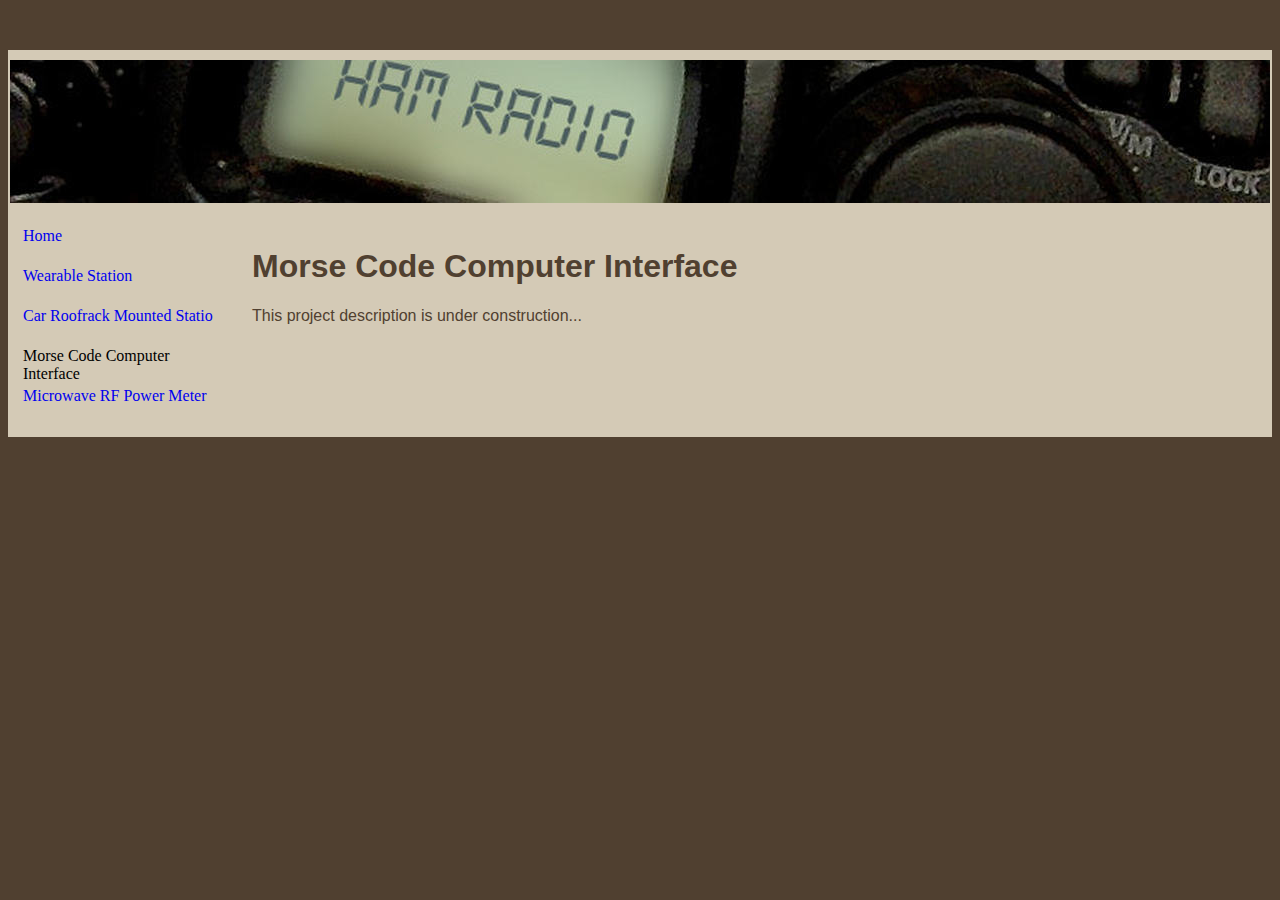
==== cw-interface.html @ ce5e02c2 "web site draft" ====
<!DOCTYPE html>
<HTML>
  <HEAD>
    <TITLE>Morse Code Computer Interface</TITLE>
    <LINK href="main.css" rel="stylesheet" type="text/css" charset="utf-8"/>
    <script type="text/javascript" src="common.js"></script>
  </HEAD>
  <BODY>
    <DIV id="main">
      <DIV id="popup-div"><img id="enlarged-image" src="" alt="Enlarged Image" onclick="closePopup();"/></DIV>      
      <DIV class="separator"></DIV>
      <DIV class="title"><IMG id="image-title" alt="image title" src="title-image2.jpg"/></DIV>
      <DIV class="container">
        
<!-- Side menu -->

<div class="sidemenu">
  <span><a href="index.html">Home</a></span>
  <span><a href="wearable-station.html">Wearable Station</a></span>
  <span><a href="roofrack-station.html">Car Roofrack Mounted Station</a></span>
  <span>Morse Code Computer Interface</span>
  <span><a href="rf-power-meter.html">Microwave RF Power Meter</a></span>
</div>
      
<!-- Page context -->

<div id="page">
  <h1>Morse Code Computer Interface</h1>
  <p>This project description is under construction...</p>
</div>
        <DIV class="row-end"></DIV>
      </DIV>
<!-- Page footer -->
      <DIV class="separator"></DIV>
    </DIV>
  </BODY>
</HTML>
---- main.css ----
body {
  background-color: #504030;
}

#main {
  position: relative;
  width: 1264px;
  margin: 50px auto;
  background-color: #d4cab6;
}

.container {
  height: 100%;
}

.row-end {
  clear: both;
}

.sidemenu span {
  display: block;
  width: 100%;
  height: 40px;
  background: #d4cab6;
  padding-left: 10px;
  padding-right: 10px;
}

.sidemenu span a {
  text-decoration: none;
}

.sidemenu {
  float: left;
  height: 100%;
  width: 200px;
  z-index: 1;
  top: 0;
  left: 0;
  overflow-x: hidden;
  padding-top: 20px;
  padding-left: 5px;
}

.image img {
  width: 100%;
}

.image {
    margin: auto;
    border: 3px solid green;
    padding: 10px;
}

.menu2 {
  padding: 2px 0px;
  border-left: 2px solid #d4cab6;
  border-right: 2px solid #d4cab6;
}

#page {
  float: right;
  width: 1000px;
  background-color: #d4cab6;
  font-family: Verdana, Geneva, sans-serif;
  font-size: 16px;
  color: #504030;
  padding: 20px 20px 20px 20px;
}
#page a {
  color: #504030;
}

#page h2 {
  font-size: 16px;
}

#image-title {
  width: 1196;
}

.left-column {
  float: left;
  width: 350px;
}

.right-column {
  float: right;
  width: 350px;
}

.page-footer {
  clear: both;
}

.separator {
  position: relative;
  height: 10px;
}

.title {
  position: relative;
  border-left: 2px solid #d4cab6;
  border-right: 2px solid #d4cab6;
}

.tip {
  float: right;
  width: 35%;
  border-style: solid;
  border-width: 1px;
  border-color: #504030;    
  margin-left: 10px;  
}

.tip-title {
  position: relative;
  padding: 5px 5px 5px 5px;
  font-weight: bold;
  font-style: italic;  
  color: #F0F0D0;
  text-align: center;
  background-color: #504030;
}

.tip-text {
  position: relative;
  padding: 10px 7px 10px 7px;
  font-family: "arial narrow", arial, sans-serif;
  font-size: 12px;
  font-style: italic;
}

.cell-text {
  position: relative;
  margin: 5px 0px 5px 0px;
}

.cell {
  position: relative;
  height: 100px;
  vertical-align: center;
  padding: 5px 0px 5px 0px;
}

.picture-link {
  float: left;
  margin-right: 10px;
}

.picture {
  float: left;
  margin-right: 10px;    
  margin-top: 5px;      
  margin-bottom: 5px;        
}

.page-header {
  position: relative;
  width: 100%;
}

.page-separator {
  clear: both;
  height: 10px;
}

.page-divider {
  height: 1px;
  width: 100%;
}

.active {
    color: #504030;
    background-color: #d4cab6;
}

img.small {
    float: right;
    border: 1px dotted black;
    margin: 0px 0px 20px 20px;
}

img.centerimg {        
  display:block;
  margin-left:auto;
  margin-right:auto;
}

#popup-div {
    position:fixed;
    left: 50%;
    top: 50%;
    display: none;
    -ms-transform: translate(-50%,-50%);
    -moz-transform:translate(-50%,-50%);
    -webkit-transform: translate(-50%,-50%);
    transform: translate(-50%,-50%);
}

/* Tooltip text */
.centerimg .tooltiptext {
    visibility: hidden;
    width: 120px;
    background-color: #555;
    color: #fff;
    text-align: center;
    padding: 5px 0;
    border-radius: 6px;

    /* Position the tooltip text */
    position: absolute;
    z-index: 1;
    bottom: 125%;
    left: 50%;
    margin-left: -60px;

    /* Fade in tooltip */
    opacity: 0;
    transition: opacity 1s;
}

/* Tooltip arrow */
.centerimg .tooltiptext::after {
    content: "";
    position: absolute;
    top: 100%;
    left: 50%;
    margin-left: -5px;
    border-width: 5px;
    border-style: solid;
    border-color: #555 transparent transparent transparent;
}

/* Show the tooltip text when you mouse over the tooltip container */
.centerimg:hover .tooltiptext {
    visibility: visible;
    opacity: 1;
}
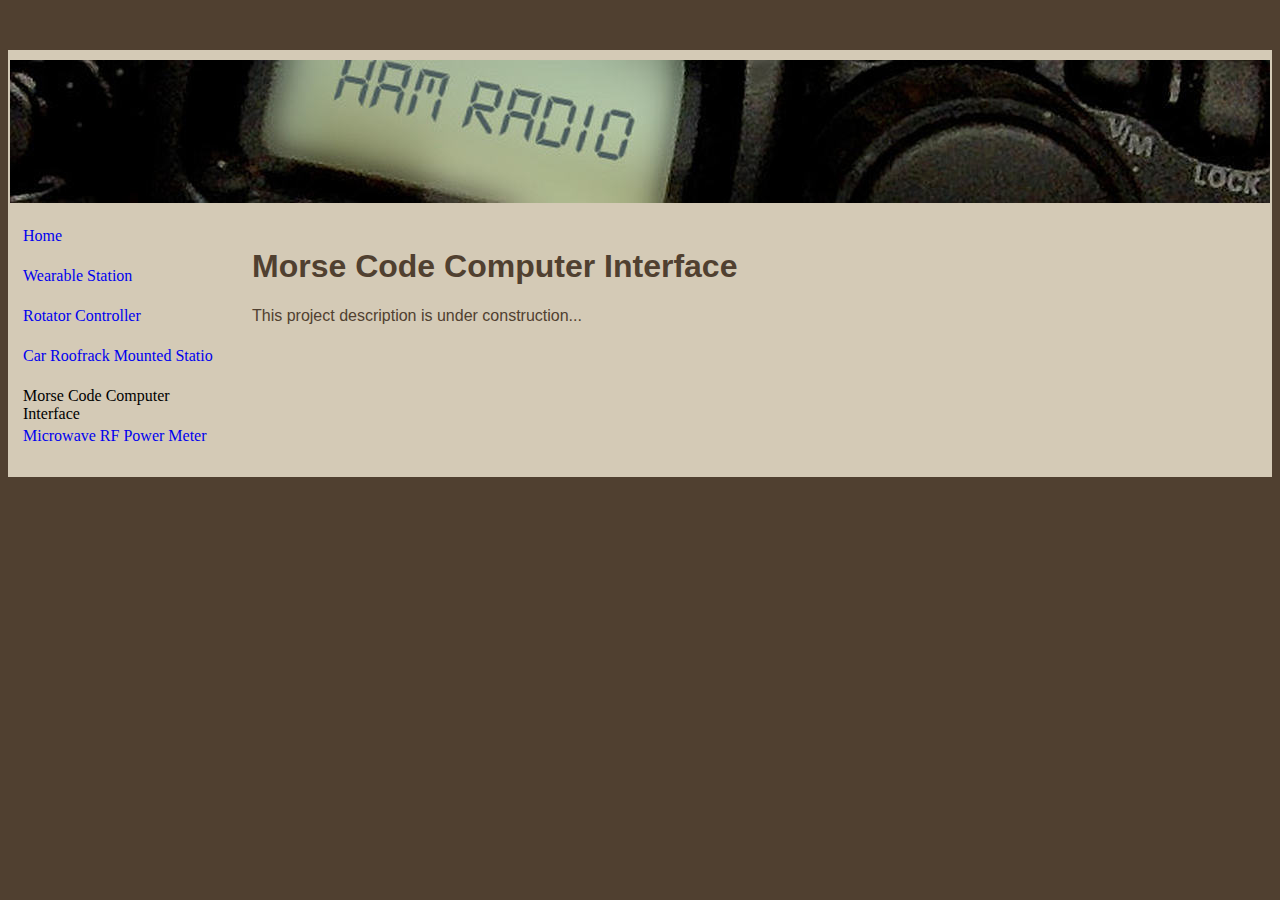
==== commit f6b13b92: "Rotator project added" ====
--- a/cw-interface.html
+++ b/cw-interface.html
@@ -17,6 +17,7 @@
 <div class="sidemenu">
   <span><a href="index.html">Home</a></span>
   <span><a href="wearable-station.html">Wearable Station</a></span>
+  <span><a href="rotator-controller.html">Rotator Controller</a></span>
   <span><a href="roofrack-station.html">Car Roofrack Mounted Station</a></span>
   <span>Morse Code Computer Interface</span>
   <span><a href="rf-power-meter.html">Microwave RF Power Meter</a></span>
